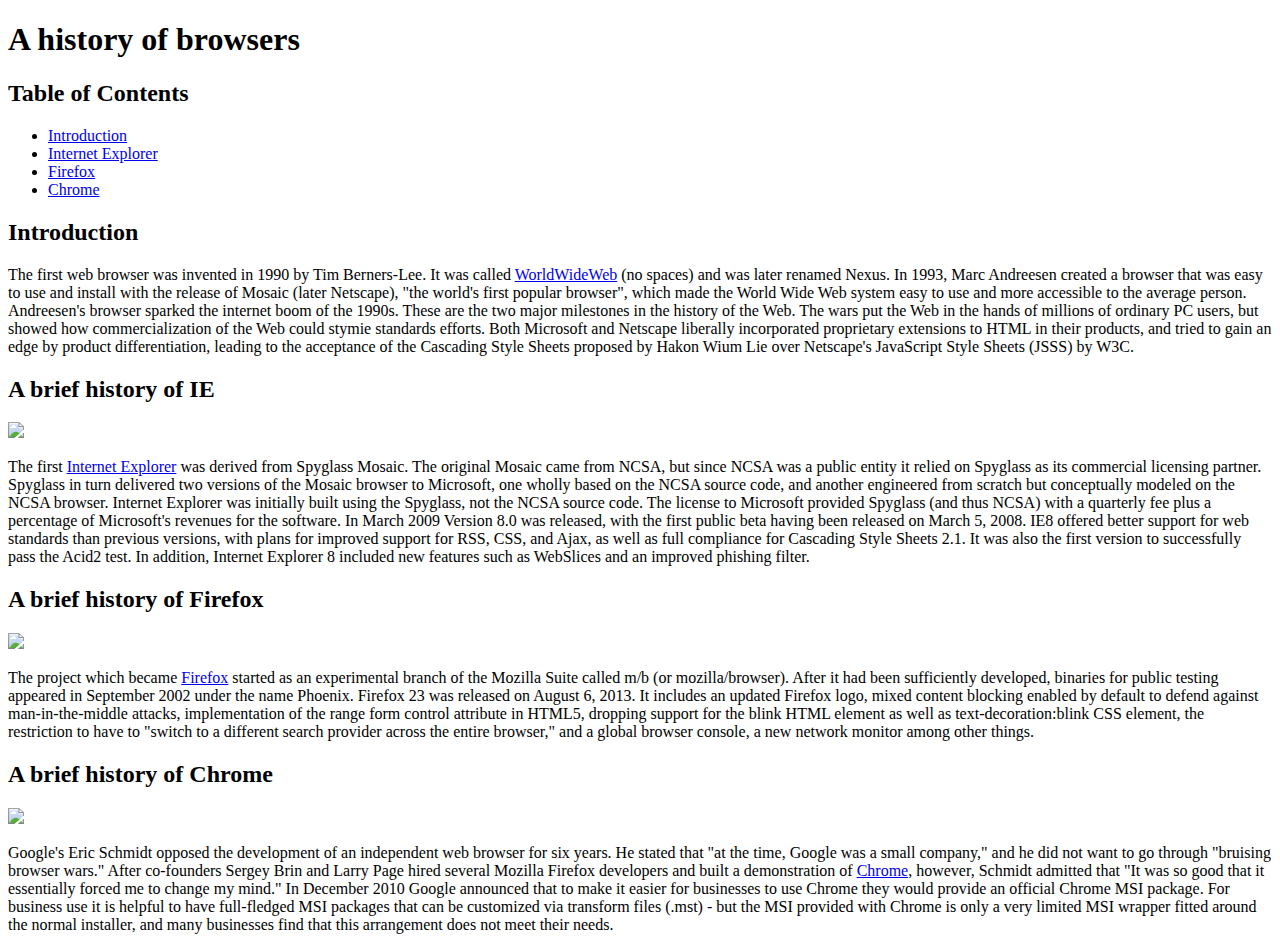
==== index.html @ 06f3730a "15:02" ====
<!DOCTYPE html>
<html lang="en">
<head>
  <meta charset="UTF-8">
  <title>A history of browsers</title>
</head>
<body>
<h1>A history of browsers</h1>
<h2>Table of Contents</h2>

<ul>
  <li><a href="#introduction">Introduction</a></li>
  <li><a href="#InternetExplorer">Internet Explorer</a></li>
  <li><a href="#Firefox">Firefox</a></li>
  <li><a href="#Chrome">Chrome</a></li>
</ul>

<h2><a name="introduction">Introduction</a></h2>
<p>The first web browser was invented in 1990 by Tim Berners-Lee. It was called <a href="https://en.wikipedia.org/wiki/World_Wide_Web">WorldWideWeb</a> (no spaces) and was later renamed Nexus. In 1993, Marc Andreesen created a browser that was easy to use and install with the release of Mosaic (later
  Netscape), "the world's first popular browser", which made the World Wide Web system easy to use and more accessible to the average person. Andreesen's browser sparked the internet boom of the 1990s. These are the two major milestones in the
  history of the Web.

  The wars put the Web in the hands of millions of ordinary PC users, but showed how commercialization of the Web could stymie standards efforts. Both Microsoft and Netscape liberally incorporated proprietary extensions to HTML in their products, and
  tried to gain an edge by product differentiation, leading to the acceptance of the Cascading Style Sheets proposed by Hakon Wium Lie over Netscape's JavaScript Style Sheets (JSSS) by W3C.</p>

<h2><a name="InternetExplorer">A brief history of IE</a></h2>
<img src="https://upload.wikimedia.org/wikipedia/commons/1/18/Internet_Explorer_10%2B11_logo.svg" width="100px">
<p>The first <a href="https://en.wikipedia.org/wiki/Internet_Explorer">Internet Explorer</a> was derived from Spyglass Mosaic. The original Mosaic came from NCSA, but since NCSA was a public entity it relied on Spyglass as its commercial licensing partner. Spyglass in turn delivered two versions of the Mosaic
  browser to Microsoft, one wholly based on the NCSA source code, and another engineered from scratch but conceptually modeled on the NCSA browser. Internet Explorer was initially built using the Spyglass, not the NCSA source code. The license to
  Microsoft provided Spyglass (and thus NCSA) with a quarterly fee plus a percentage of Microsoft's revenues for the software.

  In March 2009 Version 8.0 was released, with the first public beta having been released on March 5, 2008. IE8 offered better support for web standards than previous versions, with plans for improved support for RSS, CSS, and Ajax, as well as full
  compliance for Cascading Style Sheets 2.1. It was also the first version to successfully pass the Acid2 test. In addition, Internet Explorer 8 included new features such as WebSlices and an improved phishing filter.</p>

<h2><a name="Firefox">A brief history of Firefox</a></h2>
<img src="https://upload.wikimedia.org/wikipedia/commons/f/ff/Mozilla_Firefox_logo_2013.png" width="100px">
<p>The project which became <a href="https://en.wikipedia.org/wiki/Firefox">Firefox</a> started as an experimental branch of the Mozilla Suite called m/b (or mozilla/browser). After it had been sufficiently developed, binaries for public testing appeared in September 2002 under the name Phoenix.

  Firefox 23 was released on August 6, 2013. It includes an updated Firefox logo, mixed content blocking enabled by default to defend against man-in-the-middle attacks, implementation of the range form control attribute in HTML5, dropping support for
  the blink HTML element as well as text-decoration:blink CSS element, the restriction to have to "switch to a different search provider across the entire browser," and a global browser console, a new network monitor among other things.</p>


<h2><a name="Chrome">A brief history of Chrome</a></h2>
<img src="https://upload.wikimedia.org/wikipedia/commons/e/e1/Google_Chrome_icon_%28February_2022%29.svg" width="100px">
<p>Google's Eric Schmidt opposed the development of an independent web browser for six years. He stated that "at the time, Google was a small company," and he did not want to go through "bruising browser wars." After co-founders Sergey Brin and Larry
  Page hired several Mozilla Firefox developers and built a demonstration of <a href="https://en.wikipedia.org/wiki/Google_Chrome">Chrome</a>, however, Schmidt admitted that "It was so good that it essentially forced me to change my mind."

  In December 2010 Google announced that to make it easier for businesses to use Chrome they would provide an official Chrome MSI package. For business use it is helpful to have full-fledged MSI packages that can be customized via transform files
  (.mst) - but the MSI provided with Chrome is only a very limited MSI wrapper fitted around the normal installer, and many businesses find that this arrangement does not meet their needs.</p>


</body>
</html>
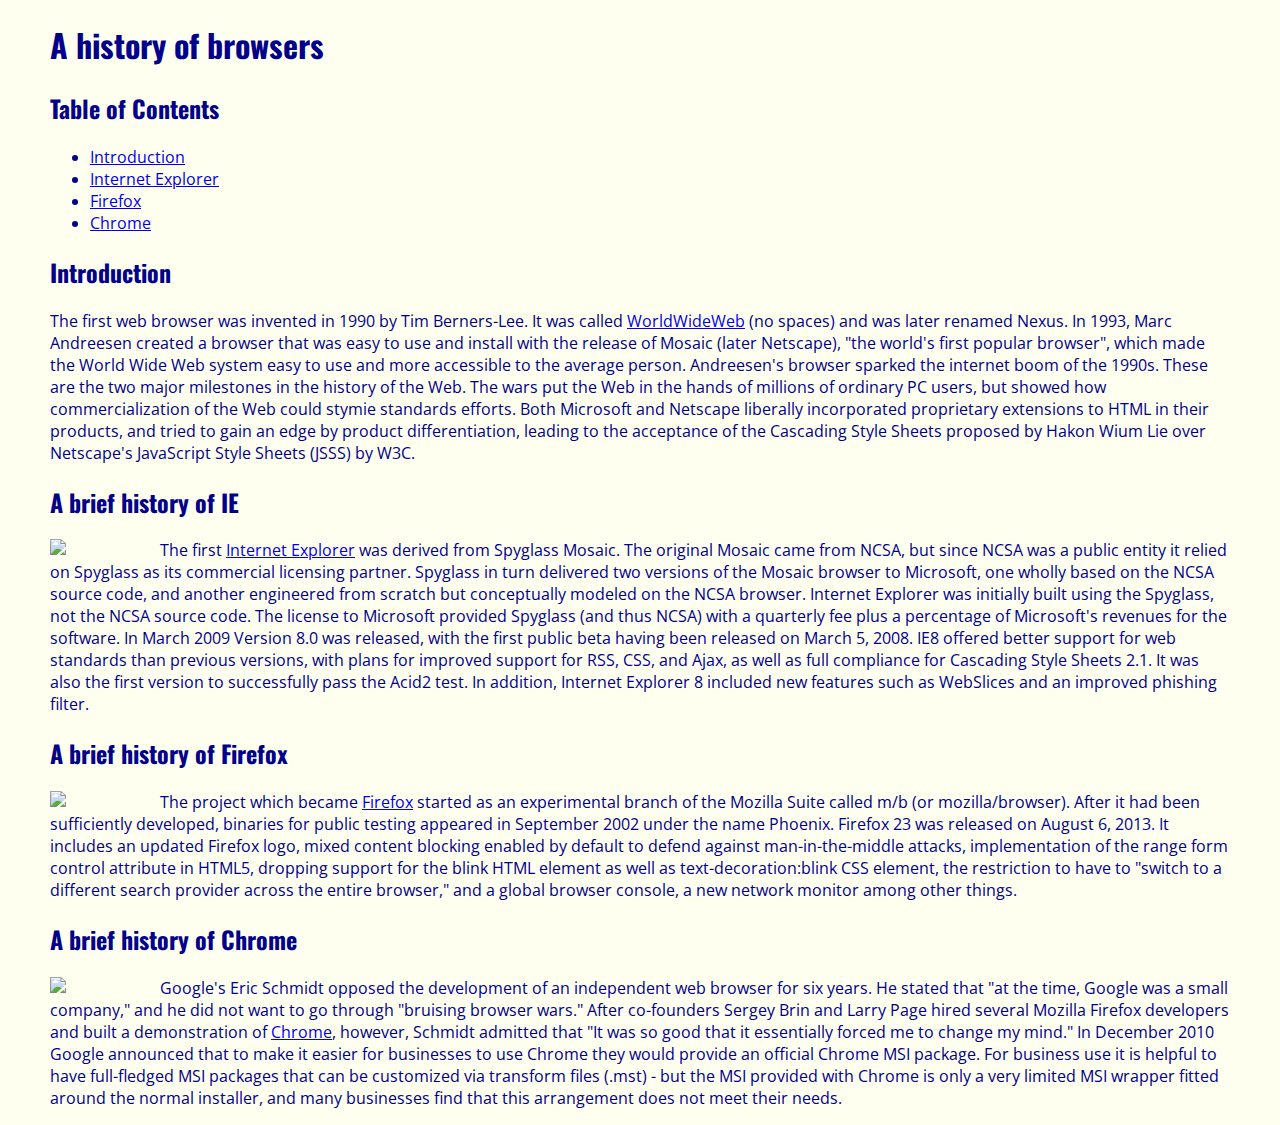
==== commit a722527e: "Finished BrowserHistory2" ====
--- a/index.html
+++ b/index.html
@@ -3,6 +3,8 @@
 <head>
   <meta charset="UTF-8">
   <title>A history of browsers</title>
+  <link rel="stylesheet" href="style.css"/>
+  <link rel="stylesheet" href="https://fonts.googleapis.com/css?family=Oswald|Open+Sans">
 </head>
 <body>
 <h1>A history of browsers</h1>
--- a/style.css
+++ b/style.css
@@ -0,0 +1,15 @@
+h1, h2 {
+  font-family: 'Oswald', sans-serif;
+}
+
+body{
+  font-family: 'Open Sans', sans-serif;
+  color: darkblue;
+  margin: 10px 50px;
+  background-color: ivory;
+}
+
+img{
+  float: left;
+  margin-right: 10px;
+}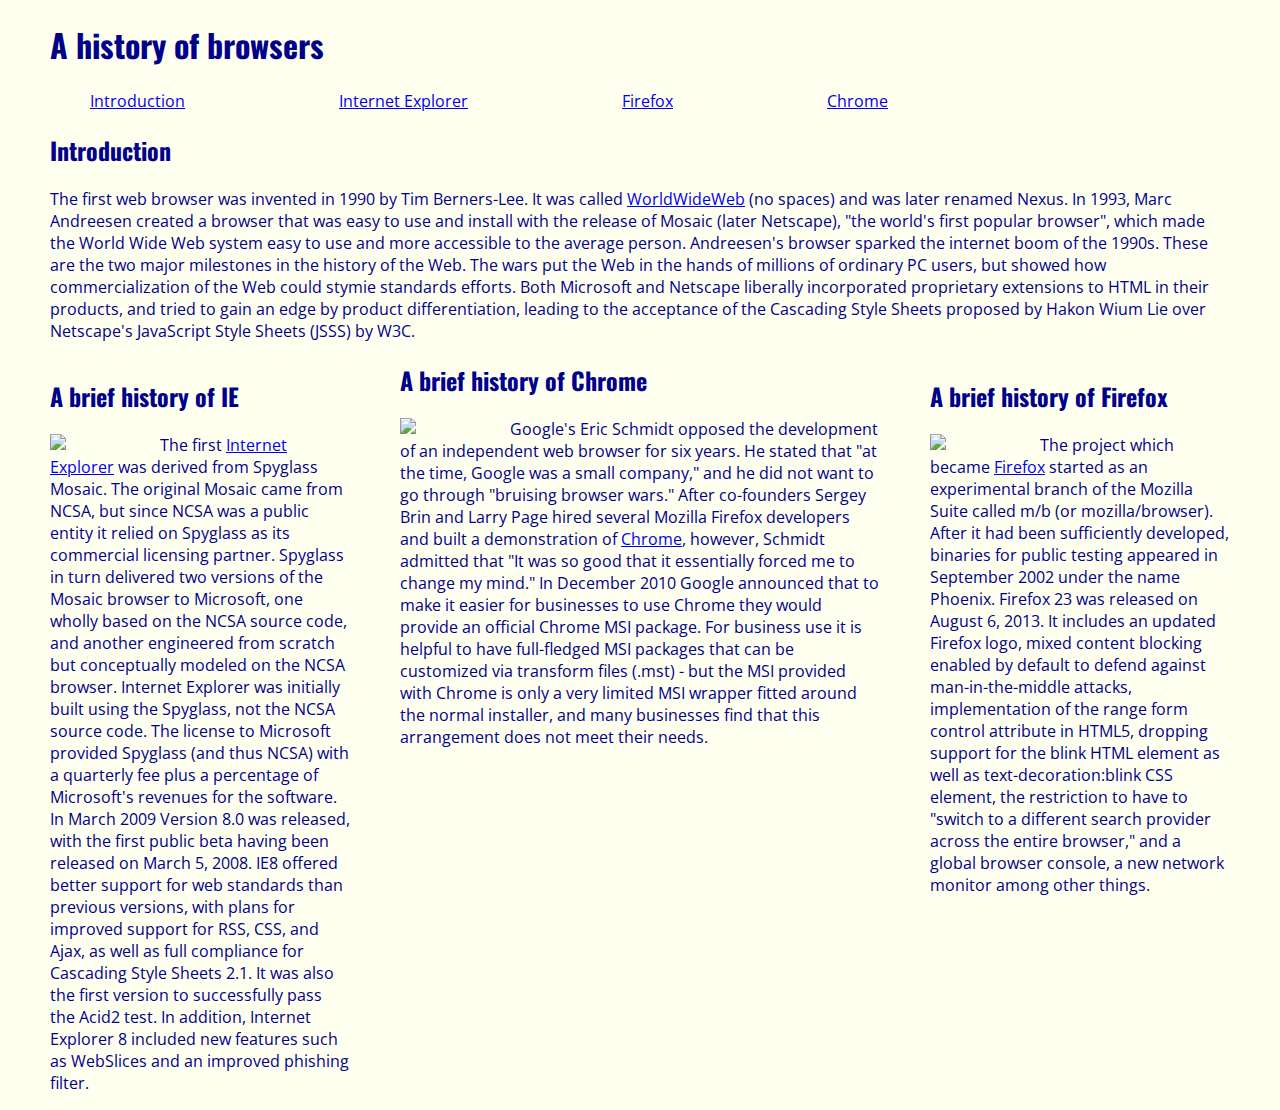
==== commit 20daa489: "Columns finished" ====
--- a/index.html
+++ b/index.html
@@ -8,7 +8,6 @@
 </head>
 <body>
 <h1>A history of browsers</h1>
-<h2>Table of Contents</h2>
 
 <ul>
   <li><a href="#introduction">Introduction</a></li>
@@ -25,31 +24,29 @@
   The wars put the Web in the hands of millions of ordinary PC users, but showed how commercialization of the Web could stymie standards efforts. Both Microsoft and Netscape liberally incorporated proprietary extensions to HTML in their products, and
   tried to gain an edge by product differentiation, leading to the acceptance of the Cascading Style Sheets proposed by Hakon Wium Lie over Netscape's JavaScript Style Sheets (JSSS) by W3C.</p>
 
-<h2><a name="InternetExplorer">A brief history of IE</a></h2>
+<div class="L"><h2><a name="InternetExplorer">A brief history of IE</a></h2>
 <img src="https://upload.wikimedia.org/wikipedia/commons/1/18/Internet_Explorer_10%2B11_logo.svg" width="100px">
 <p>The first <a href="https://en.wikipedia.org/wiki/Internet_Explorer">Internet Explorer</a> was derived from Spyglass Mosaic. The original Mosaic came from NCSA, but since NCSA was a public entity it relied on Spyglass as its commercial licensing partner. Spyglass in turn delivered two versions of the Mosaic
   browser to Microsoft, one wholly based on the NCSA source code, and another engineered from scratch but conceptually modeled on the NCSA browser. Internet Explorer was initially built using the Spyglass, not the NCSA source code. The license to
   Microsoft provided Spyglass (and thus NCSA) with a quarterly fee plus a percentage of Microsoft's revenues for the software.
 
   In March 2009 Version 8.0 was released, with the first public beta having been released on March 5, 2008. IE8 offered better support for web standards than previous versions, with plans for improved support for RSS, CSS, and Ajax, as well as full
-  compliance for Cascading Style Sheets 2.1. It was also the first version to successfully pass the Acid2 test. In addition, Internet Explorer 8 included new features such as WebSlices and an improved phishing filter.</p>
+  compliance for Cascading Style Sheets 2.1. It was also the first version to successfully pass the Acid2 test. In addition, Internet Explorer 8 included new features such as WebSlices and an improved phishing filter.</p></div>
 
-<h2><a name="Firefox">A brief history of Firefox</a></h2>
+<div class="R"><h2><a name="Firefox">A brief history of Firefox</a></h2>
 <img src="https://upload.wikimedia.org/wikipedia/commons/f/ff/Mozilla_Firefox_logo_2013.png" width="100px">
 <p>The project which became <a href="https://en.wikipedia.org/wiki/Firefox">Firefox</a> started as an experimental branch of the Mozilla Suite called m/b (or mozilla/browser). After it had been sufficiently developed, binaries for public testing appeared in September 2002 under the name Phoenix.
 
   Firefox 23 was released on August 6, 2013. It includes an updated Firefox logo, mixed content blocking enabled by default to defend against man-in-the-middle attacks, implementation of the range form control attribute in HTML5, dropping support for
-  the blink HTML element as well as text-decoration:blink CSS element, the restriction to have to "switch to a different search provider across the entire browser," and a global browser console, a new network monitor among other things.</p>
+  the blink HTML element as well as text-decoration:blink CSS element, the restriction to have to "switch to a different search provider across the entire browser," and a global browser console, a new network monitor among other things.</p></div>
 
-
-<h2><a name="Chrome">A brief history of Chrome</a></h2>
+<div class="C"><h2><a name="Chrome">A brief history of Chrome</a></h2>
 <img src="https://upload.wikimedia.org/wikipedia/commons/e/e1/Google_Chrome_icon_%28February_2022%29.svg" width="100px">
 <p>Google's Eric Schmidt opposed the development of an independent web browser for six years. He stated that "at the time, Google was a small company," and he did not want to go through "bruising browser wars." After co-founders Sergey Brin and Larry
   Page hired several Mozilla Firefox developers and built a demonstration of <a href="https://en.wikipedia.org/wiki/Google_Chrome">Chrome</a>, however, Schmidt admitted that "It was so good that it essentially forced me to change my mind."
 
   In December 2010 Google announced that to make it easier for businesses to use Chrome they would provide an official Chrome MSI package. For business use it is helpful to have full-fledged MSI packages that can be customized via transform files
-  (.mst) - but the MSI provided with Chrome is only a very limited MSI wrapper fitted around the normal installer, and many businesses find that this arrangement does not meet their needs.</p>
-
+  (.mst) - but the MSI provided with Chrome is only a very limited MSI wrapper fitted around the normal installer, and many businesses find that this arrangement does not meet their needs.</p></div>
 
 </body>
 </html>--- a/style.css
+++ b/style.css
@@ -12,4 +12,27 @@
 img{
   float: left;
   margin-right: 10px;
-}+}
+
+.L{
+  float: left;
+  width: 300px;
+  margin-right: 50px;
+}
+
+.C{
+  margin-left: 300px;
+  margin-right: 300px;
+}
+
+.R{
+  margin-left: 50px;
+  float: right;
+  width: 300px;
+}
+
+li {
+  display: inline;
+  margin-right: 150px;
+}
+
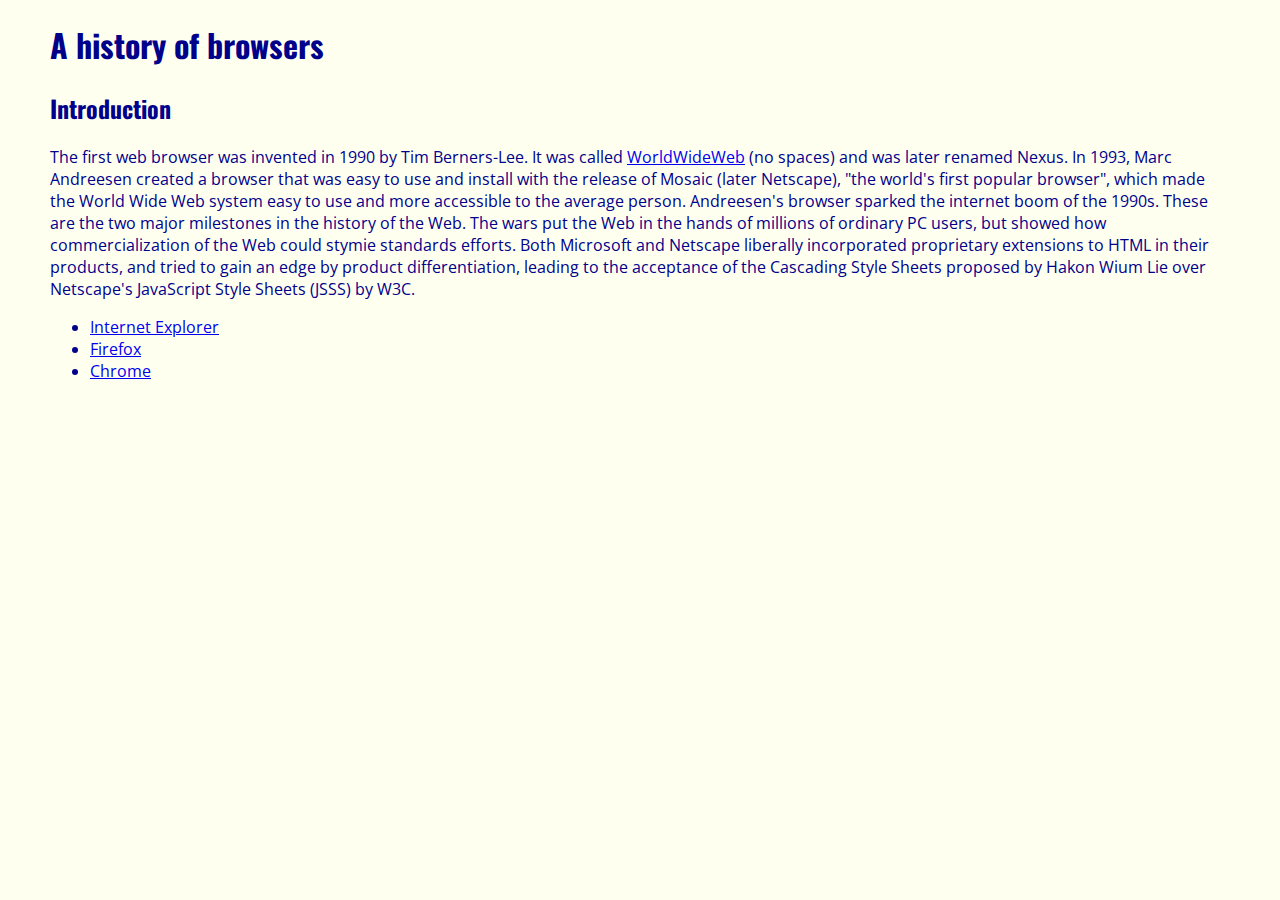
==== commit 73d781b2: "Finished 10 mins" ====
--- a/index.html
+++ b/index.html
@@ -9,13 +9,6 @@
 <body>
 <h1>A history of browsers</h1>
 
-<ul>
-  <li><a href="#introduction">Introduction</a></li>
-  <li><a href="#InternetExplorer">Internet Explorer</a></li>
-  <li><a href="#Firefox">Firefox</a></li>
-  <li><a href="#Chrome">Chrome</a></li>
-</ul>
-
 <h2><a name="introduction">Introduction</a></h2>
 <p>The first web browser was invented in 1990 by Tim Berners-Lee. It was called <a href="https://en.wikipedia.org/wiki/World_Wide_Web">WorldWideWeb</a> (no spaces) and was later renamed Nexus. In 1993, Marc Andreesen created a browser that was easy to use and install with the release of Mosaic (later
   Netscape), "the world's first popular browser", which made the World Wide Web system easy to use and more accessible to the average person. Andreesen's browser sparked the internet boom of the 1990s. These are the two major milestones in the
@@ -24,29 +17,11 @@
   The wars put the Web in the hands of millions of ordinary PC users, but showed how commercialization of the Web could stymie standards efforts. Both Microsoft and Netscape liberally incorporated proprietary extensions to HTML in their products, and
   tried to gain an edge by product differentiation, leading to the acceptance of the Cascading Style Sheets proposed by Hakon Wium Lie over Netscape's JavaScript Style Sheets (JSSS) by W3C.</p>
 
-<div class="L"><h2><a name="InternetExplorer">A brief history of IE</a></h2>
-<img src="https://upload.wikimedia.org/wikipedia/commons/1/18/Internet_Explorer_10%2B11_logo.svg" width="100px">
-<p>The first <a href="https://en.wikipedia.org/wiki/Internet_Explorer">Internet Explorer</a> was derived from Spyglass Mosaic. The original Mosaic came from NCSA, but since NCSA was a public entity it relied on Spyglass as its commercial licensing partner. Spyglass in turn delivered two versions of the Mosaic
-  browser to Microsoft, one wholly based on the NCSA source code, and another engineered from scratch but conceptually modeled on the NCSA browser. Internet Explorer was initially built using the Spyglass, not the NCSA source code. The license to
-  Microsoft provided Spyglass (and thus NCSA) with a quarterly fee plus a percentage of Microsoft's revenues for the software.
-
-  In March 2009 Version 8.0 was released, with the first public beta having been released on March 5, 2008. IE8 offered better support for web standards than previous versions, with plans for improved support for RSS, CSS, and Ajax, as well as full
-  compliance for Cascading Style Sheets 2.1. It was also the first version to successfully pass the Acid2 test. In addition, Internet Explorer 8 included new features such as WebSlices and an improved phishing filter.</p></div>
-
-<div class="R"><h2><a name="Firefox">A brief history of Firefox</a></h2>
-<img src="https://upload.wikimedia.org/wikipedia/commons/f/ff/Mozilla_Firefox_logo_2013.png" width="100px">
-<p>The project which became <a href="https://en.wikipedia.org/wiki/Firefox">Firefox</a> started as an experimental branch of the Mozilla Suite called m/b (or mozilla/browser). After it had been sufficiently developed, binaries for public testing appeared in September 2002 under the name Phoenix.
-
-  Firefox 23 was released on August 6, 2013. It includes an updated Firefox logo, mixed content blocking enabled by default to defend against man-in-the-middle attacks, implementation of the range form control attribute in HTML5, dropping support for
-  the blink HTML element as well as text-decoration:blink CSS element, the restriction to have to "switch to a different search provider across the entire browser," and a global browser console, a new network monitor among other things.</p></div>
-
-<div class="C"><h2><a name="Chrome">A brief history of Chrome</a></h2>
-<img src="https://upload.wikimedia.org/wikipedia/commons/e/e1/Google_Chrome_icon_%28February_2022%29.svg" width="100px">
-<p>Google's Eric Schmidt opposed the development of an independent web browser for six years. He stated that "at the time, Google was a small company," and he did not want to go through "bruising browser wars." After co-founders Sergey Brin and Larry
-  Page hired several Mozilla Firefox developers and built a demonstration of <a href="https://en.wikipedia.org/wiki/Google_Chrome">Chrome</a>, however, Schmidt admitted that "It was so good that it essentially forced me to change my mind."
-
-  In December 2010 Google announced that to make it easier for businesses to use Chrome they would provide an official Chrome MSI package. For business use it is helpful to have full-fledged MSI packages that can be customized via transform files
-  (.mst) - but the MSI provided with Chrome is only a very limited MSI wrapper fitted around the normal installer, and many businesses find that this arrangement does not meet their needs.</p></div>
+<ul>
+  <li><a href="ie.html">Internet Explorer</a></li>
+  <li><a href="firefox.html">Firefox</a></li>
+  <li><a href="chrome.html">Chrome</a></li>
+</ul>
 
 </body>
 </html>--- a/style.css
+++ b/style.css
@@ -31,8 +31,3 @@
   width: 300px;
 }
 
-li {
-  display: inline;
-  margin-right: 150px;
-}
-
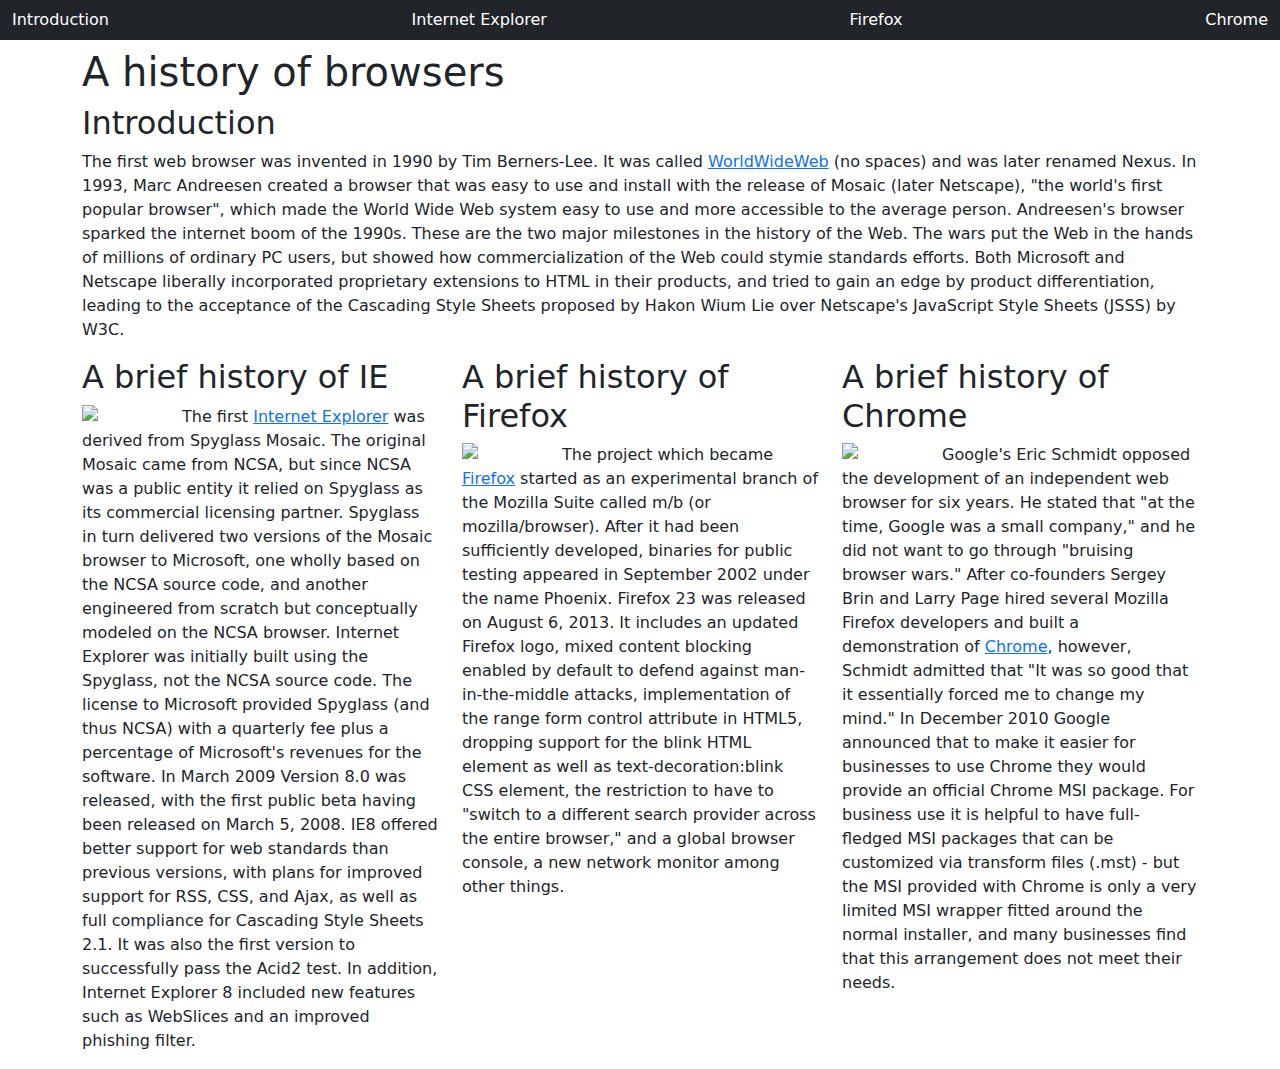
==== commit 7d98987e: "Bootstrap BrowserHistory Finished" ====
--- a/index.html
+++ b/index.html
@@ -4,24 +4,70 @@
   <meta charset="UTF-8">
   <title>A history of browsers</title>
   <link rel="stylesheet" href="style.css"/>
-  <link rel="stylesheet" href="https://fonts.googleapis.com/css?family=Oswald|Open+Sans">
+  <meta name="viewport" content="width=device-width, initial-scale=1">
+  <link href="https://cdn.jsdelivr.net/npm/bootstrap@5.2.0/dist/css/bootstrap.min.css" rel="stylesheet">
+  <script src="https://cdn.jsdelivr.net/npm/bootstrap@5.2.0/dist/js/bootstrap.bundle.min.js"></script>
 </head>
 <body>
-<h1>A history of browsers</h1>
 
-<h2><a name="introduction">Introduction</a></h2>
-<p>The first web browser was invented in 1990 by Tim Berners-Lee. It was called <a href="https://en.wikipedia.org/wiki/World_Wide_Web">WorldWideWeb</a> (no spaces) and was later renamed Nexus. In 1993, Marc Andreesen created a browser that was easy to use and install with the release of Mosaic (later
-  Netscape), "the world's first popular browser", which made the World Wide Web system easy to use and more accessible to the average person. Andreesen's browser sparked the internet boom of the 1990s. These are the two major milestones in the
-  history of the Web.
+<nav class="navbar navbar-expand-sm navbar-dark fixed-top bg-dark">
+  <div class="container-fluid">
+   <a class="nav-link" href="#introduction">Introduction</a>
+   <a class="nav-link" href="#InternetExplorer">Internet Explorer</a>
+  <a class="nav-link" href="#Firefox">Firefox</a>
+   <a class="nav-link" href="#Chrome">Chrome</a>
+  </div>
+</nav>
 
-  The wars put the Web in the hands of millions of ordinary PC users, but showed how commercialization of the Web could stymie standards efforts. Both Microsoft and Netscape liberally incorporated proprietary extensions to HTML in their products, and
-  tried to gain an edge by product differentiation, leading to the acceptance of the Cascading Style Sheets proposed by Hakon Wium Lie over Netscape's JavaScript Style Sheets (JSSS) by W3C.</p>
+<div class="container">
+  <h1 class="mt-5">A history of browsers</h1>
 
-<ul>
-  <li><a href="ie.html">Internet Explorer</a></li>
-  <li><a href="firefox.html">Firefox</a></li>
-  <li><a href="chrome.html">Chrome</a></li>
-</ul>
+  <h2><a name="introduction">Introduction</a></h2>
+   <p>The first web browser was invented in 1990 by Tim Berners-Lee. It was called <a href="https://en.wikipedia.org/wiki/World_Wide_Web">WorldWideWeb</a> (no spaces) and was later renamed Nexus. In 1993, Marc Andreesen created a browser that was easy
+    to use and install with the release of Mosaic (later
+    Netscape), "the world's first popular browser", which made the World Wide Web system easy to use and more accessible to the average person. Andreesen's browser sparked the internet boom of the 1990s. These are the two major milestones in the
+    history of the Web.
+
+    The wars put the Web in the hands of millions of ordinary PC users, but showed how commercialization of the Web could stymie standards efforts. Both Microsoft and Netscape liberally incorporated proprietary extensions to HTML in their products,
+    and
+    tried to gain an edge by product differentiation, leading to the acceptance of the Cascading Style Sheets proposed by Hakon Wium Lie over Netscape's JavaScript Style Sheets (JSSS) by W3C.</p>
+
+  <div class="row">
+    <div class="col"><h2><a name="InternetExplorer">A brief history of IE</a></h2>
+      <img class="float-start" src="https://upload.wikimedia.org/wikipedia/commons/1/18/Internet_Explorer_10%2B11_logo.svg" width="100px">
+      <p>The first <a href="https://en.wikipedia.org/wiki/Internet_Explorer">Internet Explorer</a> was derived from Spyglass Mosaic. The original Mosaic came from NCSA, but since NCSA was a public entity it relied on Spyglass as its commercial
+        licensing partner. Spyglass in turn delivered two versions of the Mosaic
+        browser to Microsoft, one wholly based on the NCSA source code, and another engineered from scratch but conceptually modeled on the NCSA browser. Internet Explorer was initially built using the Spyglass, not the NCSA source code. The license
+        to
+        Microsoft provided Spyglass (and thus NCSA) with a quarterly fee plus a percentage of Microsoft's revenues for the software.
+
+        In March 2009 Version 8.0 was released, with the first public beta having been released on March 5, 2008. IE8 offered better support for web standards than previous versions, with plans for improved support for RSS, CSS, and Ajax, as well as
+        full
+        compliance for Cascading Style Sheets 2.1. It was also the first version to successfully pass the Acid2 test. In addition, Internet Explorer 8 included new features such as WebSlices and an improved phishing filter.</p></div>
+
+    <div class="col"><h2><a name="Firefox">A brief history of Firefox</a></h2>
+      <img class="float-start" src="https://upload.wikimedia.org/wikipedia/commons/f/ff/Mozilla_Firefox_logo_2013.png" width="100px">
+      <p>The project which became <a href="https://en.wikipedia.org/wiki/Firefox">Firefox</a> started as an experimental branch of the Mozilla Suite called m/b (or mozilla/browser). After it had been sufficiently developed, binaries for public
+        testing
+        appeared in September 2002 under the name Phoenix.
+
+        Firefox 23 was released on August 6, 2013. It includes an updated Firefox logo, mixed content blocking enabled by default to defend against man-in-the-middle attacks, implementation of the range form control attribute in HTML5, dropping
+        support
+        for
+        the blink HTML element as well as text-decoration:blink CSS element, the restriction to have to "switch to a different search provider across the entire browser," and a global browser console, a new network monitor among other things.</p>
+    </div>
+
+    <div class="col"><h2><a name="Chrome">A brief history of Chrome</a></h2>
+      <img class="float-start" src="https://upload.wikimedia.org/wikipedia/commons/e/e1/Google_Chrome_icon_%28February_2022%29.svg" width="100px">
+      <p>Google's Eric Schmidt opposed the development of an independent web browser for six years. He stated that "at the time, Google was a small company," and he did not want to go through "bruising browser wars." After co-founders Sergey Brin and
+        Larry
+        Page hired several Mozilla Firefox developers and built a demonstration of <a href="https://en.wikipedia.org/wiki/Google_Chrome">Chrome</a>, however, Schmidt admitted that "It was so good that it essentially forced me to change my mind."
+
+        In December 2010 Google announced that to make it easier for businesses to use Chrome they would provide an official Chrome MSI package. For business use it is helpful to have full-fledged MSI packages that can be customized via transform
+        files
+        (.mst) - but the MSI provided with Chrome is only a very limited MSI wrapper fitted around the normal installer, and many businesses find that this arrangement does not meet their needs.</p></div>
+  </div>
+</div>
 
 </body>
 </html>--- a/style.css
+++ b/style.css
@@ -1,33 +1,11 @@
-h1, h2 {
-  font-family: 'Oswald', sans-serif;
+a.nav-link{
+  color: white;
 }
 
-body{
-  font-family: 'Open Sans', sans-serif;
-  color: darkblue;
-  margin: 10px 50px;
-  background-color: ivory;
+.push-down {
+  margin-top: 20px;
 }
 
-img{
-  float: left;
-  margin-right: 10px;
-}
-
-.L{
-  float: left;
-  width: 300px;
-  margin-right: 50px;
-}
-
-.C{
-  margin-left: 300px;
-  margin-right: 300px;
-}
-
-.R{
-  margin-left: 50px;
-  float: right;
-  width: 300px;
-}
-
+h1, h2, title{
+  color: darkblue;
+}